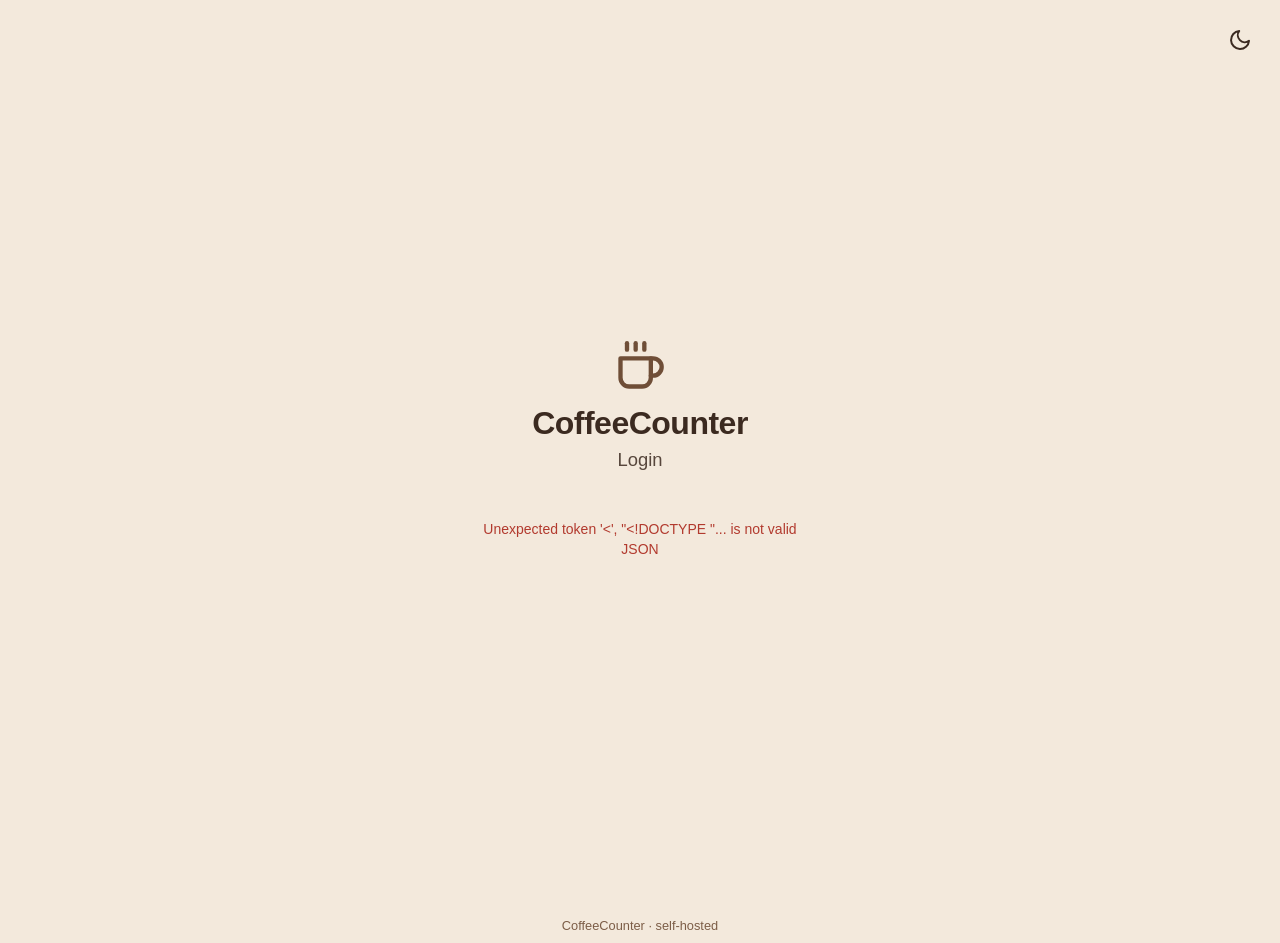
==== frontend/index.html @ fb9f93fa "Demo batch and ui fix" ====
<!DOCTYPE html>
<html lang="en" data-theme="light">
<head>
    <meta charset="UTF-8">
    <meta name="viewport" content="width=device-width, initial-scale=1.0, viewport-fit=cover">
    <title>CoffeeCounter - Login</title>
    <link rel="stylesheet" href="assets/styles.css">
    <script src="assets/webauthn.js"></script>
    <style>
        .login-container {
            display: flex;
            flex-direction: column;
            align-items: center;
            justify-content: center;
            min-height: 100vh;
            padding: 1rem;
        }

        .theme-toggle {
            position: absolute;
            top: 20px;
            right: 20px;
        }

        .login-brand {
            display: flex;
            flex-direction: column;
            align-items: center;
            gap: 0.4rem;
            margin-bottom: 2rem;
            text-align: center;
        }

        .login-brand .brand-logo {
            width: 52px;
            height: 52px;
            color: var(--primary-color);
            margin-bottom: 0.4rem;
        }

        .login-brand h1 {
            margin: 0;
            padding: 0;
            font-size: 2rem;
        }

        .login-brand h2 {
            font-weight: 500;
            opacity: 0.85;
            font-size: 1.15rem;
        }

        #pin-form {
            display: flex;
            flex-wrap: wrap;
            gap: 0.6rem;
            justify-content: center;
            max-width: 100%;
            padding: 1rem;
        }

        .error-message {
            text-align: center;
            margin-top: 1rem;
            color: var(--danger-color);
            max-width: 320px;
            line-height: 1.45;
            min-height: 1.4em;
        }
        .error-message.success {
            color: var(--success-color);
        }

        .pin-digit.locked {
            opacity: 0.5;
            cursor: not-allowed;
            border-color: var(--danger-color);
            background-color: var(--textarea-bg);
        }

        .divider {
            display: flex;
            align-items: center;
            gap: 1rem;
            margin: 1.5rem 0;
            color: var(--text-color);
            opacity: 0.5;
            font-size: 0.9rem;
            width: 100%;
            max-width: 300px;
        }
        .divider::before,
        .divider::after {
            content: '';
            flex: 1;
            border-top: 1px solid var(--border-color);
        }

        .passkey-wrap {
            display: flex;
            flex-direction: column;
            align-items: center;
            gap: 0.75rem;
            width: 100%;
            max-width: 340px;
        }

        .passkey-btn {
            position: relative;
            display: inline-flex;
            align-items: center;
            gap: 0.6rem;
            background: var(--primary-color);
            color: white;
            border: none;
            padding: 13px 28px;
            border-radius: 10px;
            font-size: 1rem;
            font-weight: 600;
            cursor: pointer;
            transition: transform 0.15s ease, background 0.2s ease, box-shadow 0.2s ease;
            animation: key-glow 2.4s ease-in-out infinite;
        }
        .passkey-btn:hover:not(:disabled) {
            background: var(--highlight-hover);
            transform: translateY(-2px);
            animation: none;
            box-shadow: 0 6px 18px rgba(111, 78, 55, 0.35);
        }
        .passkey-btn:active:not(:disabled) {
            transform: translateY(0) scale(0.97);
        }
        .passkey-btn:disabled {
            background: var(--border-color);
            cursor: not-allowed;
            animation: none;
        }
        .passkey-btn #passkey-icon {
            transition: transform 0.2s ease;
        }
        .passkey-btn:hover:not(:disabled) #passkey-icon {
            transform: rotate(-10deg) scale(1.08);
        }

        .passkey-note {
            font-size: 0.8rem;
            opacity: 0.75;
            text-align: center;
            line-height: 1.4;
            max-width: 300px;
        }
        .passkey-note.warning {
            color: var(--danger-color);
            opacity: 1;
            background: rgba(178, 58, 46, 0.1);
            border: 1px solid rgba(178, 58, 46, 0.35);
            border-radius: 8px;
            padding: 0.6rem 0.9rem;
        }

        @keyframes fade-in-up {
            from { opacity: 0; transform: translateY(14px); }
            to { opacity: 1; transform: translateY(0); }
        }
        .login-brand, #pin-section, #passkey-section {
            animation: fade-in-up 0.45s ease-out both;
        }
        #pin-section { animation-delay: 0.08s; }
        #passkey-section { animation-delay: 0.16s; }

        @keyframes pin-pop {
            0% { transform: scale(0.7); }
            55% { transform: scale(1.18); }
            80% { transform: scale(0.95); }
            100% { transform: scale(1); }
        }
        .pin-digit.filled {
            animation: pin-pop 0.22s cubic-bezier(0.34, 1.56, 0.64, 1);
        }

        @keyframes pin-success {
            0% { transform: scale(1); }
            40% { transform: scale(1.25); background-color: #4CAF50; border-color: #4CAF50; box-shadow: 0 0 0 4px rgba(76, 175, 80, 0.25); }
            100% { transform: scale(1); background-color: #4CAF50; border-color: #4CAF50; }
        }
        .pin-digit.success {
            animation: pin-success 0.4s ease-out forwards;
        }

        @keyframes shake {
            0%, 100% { transform: translateX(0); }
            15%, 55% { transform: translateX(-8px); }
            35%, 75% { transform: translateX(8px); }
        }
        .shake {
            animation: shake 0.45s cubic-bezier(0.36, 0.07, 0.19, 0.97);
        }

        @keyframes key-glow {
            0%, 100% { box-shadow: 0 0 0 0 rgba(111, 78, 55, 0.45); }
            50% { box-shadow: 0 0 0 10px rgba(111, 78, 55, 0); }
        }

        @keyframes spin {
            to { transform: rotate(360deg); }
        }
        .passkey-spinner {
            width: 16px;
            height: 16px;
            flex-shrink: 0;
            border: 2px solid rgba(255, 255, 255, 0.35);
            border-top-color: #fff;
            border-radius: 50%;
            animation: spin 0.7s linear infinite;
        }

        .passkey-btn.success {
            background: #4CAF50 !important;
            animation: success-glow 0.8s ease-out;
        }
        @keyframes success-glow {
            0% { box-shadow: 0 0 0 0 rgba(76, 175, 80, 0.55); }
            70% { box-shadow: 0 0 0 14px rgba(76, 175, 80, 0); }
            100% { box-shadow: 0 0 0 0 rgba(76, 175, 80, 0); }
        }
        #passkey-icon.success-icon {
            animation: check-pop 0.35s cubic-bezier(0.34, 1.56, 0.64, 1);
        }
        @keyframes check-pop {
            0% { transform: scale(0); }
            60% { transform: scale(1.35); }
            100% { transform: scale(1); }
        }

        @media (max-width: 480px) {
            .login-container {
                padding: 1rem 0.75rem calc(1rem + env(safe-area-inset-bottom));
            }
            .login-brand {
                margin-bottom: 1.25rem;
            }
            .login-brand .brand-logo {
                width: 44px;
                height: 44px;
            }
            .login-brand h1 {
                font-size: 1.6rem;
            }
            .login-brand h2 {
                font-size: 1rem;
            }
            #pin-form {
                gap: 0.5rem;
            }
            .passkey-wrap {
                width: 100%;
                max-width: 100%;
            }
            .passkey-btn {
                width: 100%;
                justify-content: center;
                min-height: 48px;
                padding: 12px 16px;
            }
        }
    </style>
</head>
<body>
    <div class="login-container">
        <button class="theme-toggle" onclick="toggleLoginTheme()" aria-label="Toggle dark mode">
            <svg xmlns="http://www.w3.org/2000/svg" class="theme-toggle-icon" viewBox="0 0 24 24" fill="none" stroke="currentColor" stroke-width="2" stroke-linecap="round" stroke-linejoin="round">
                <path class="moon" d="M21 12.79A9 9 0 1 1 11.21 3 7 7 0 0 0 21 12.79z"/>
                <circle class="sun" cx="12" cy="12" r="5" style="display:none"/>
                <line class="sun" x1="12" y1="1" x2="12" y2="3" style="display:none"/>
                <line class="sun" x1="12" y1="21" x2="12" y2="23" style="display:none"/>
                <line class="sun" x1="4.22" y1="4.22" x2="5.64" y2="5.64" style="display:none"/>
                <line class="sun" x1="18.36" y1="18.36" x2="19.78" y2="19.78" style="display:none"/>
                <line class="sun" x1="1" y1="12" x2="3" y2="12" style="display:none"/>
                <line class="sun" x1="21" y1="12" x2="23" y2="12" style="display:none"/>
                <line class="sun" x1="4.22" y1="19.78" x2="5.64" y2="18.36" style="display:none"/>
                <line class="sun" x1="18.36" y1="5.64" x2="19.78" y2="4.22" style="display:none"/>
            </svg>
        </button>

        <div class="login-brand">
            <svg class="brand-logo" viewBox="0 0 24 24" fill="none" stroke="currentColor" stroke-width="2" stroke-linecap="round" stroke-linejoin="round">
                <path d="M17 8h1a4 4 0 1 1 0 8h-1"/>
                <path d="M3 8h14v9a4 4 0 0 1-4 4H7a4 4 0 0 1-4-4V8z"/>
                <line x1="6" y1="1" x2="6" y2="4"/>
                <line x1="10" y1="1" x2="10" y2="4"/>
                <line x1="14" y1="1" x2="14" y2="4"/>
            </svg>
            <h1>CoffeeCounter</h1>
            <h2 id="login-subtitle">Login</h2>
        </div>

        <div id="pin-section" style="display: none;">
            <form id="pin-form">
                <!-- PIN inputs will be dynamically added here -->
            </form>
        </div>

        <div id="passkey-section" style="display: none;">
            <div class="divider">or</div>
            <div class="passkey-wrap">
                <button id="passkey-btn" class="passkey-btn" type="button">
                    <svg id="passkey-icon" width="20" height="20" viewBox="0 0 24 24" fill="none" stroke="currentColor" stroke-width="2" stroke-linecap="round" stroke-linejoin="round">
                        <rect x="3" y="11" width="18" height="11" rx="2" ry="2"></rect>
                        <path d="M7 11V7a5 5 0 0 1 10 0v4"></path>
                        <circle cx="12" cy="16" r="1.5" fill="currentColor" stroke="none"></circle>
                    </svg>
                    <span class="passkey-spinner" id="passkey-spinner" style="display:none"></span>
                    <span id="passkey-label">Login with Passkey</span>
                </button>
                <p id="passkey-note" class="passkey-note" style="display:none"></p>
            </div>
        </div>

        <p id="pin-error" class="error-message"></p>
    </div>

    <div class="site-footer">CoffeeCounter &middot; self-hosted</div>

    <script>
        const savedTheme = localStorage.getItem('theme') ||
            (window.matchMedia('(prefers-color-scheme: dark)').matches ? 'dark' : 'light');
        document.documentElement.setAttribute('data-theme', savedTheme);
        applyThemeIcon(savedTheme);

        function toggleLoginTheme() {
            const current = document.documentElement.getAttribute('data-theme');
            const next = current === 'dark' ? 'light' : 'dark';
            document.documentElement.setAttribute('data-theme', next);
            localStorage.setItem('theme', next);
            applyThemeIcon(next);
        }

        function applyThemeIcon(theme) {
            const moonPaths = document.querySelectorAll('.moon');
            const sunPaths = document.querySelectorAll('.sun');
            if (theme === 'dark') {
                moonPaths.forEach(path => path.style.display = 'none');
                sunPaths.forEach(path => path.style.display = '');
            } else {
                moonPaths.forEach(path => path.style.display = '');
                sunPaths.forEach(path => path.style.display = 'none');
            }
        }

        const canUseWebAuthn = window.isSecureContext === true &&
            typeof navigator.credentials === 'object' &&
            typeof navigator.credentials.get === 'function' &&
            typeof navigator.credentials.create === 'function';

        let pinLength = 4;

        const setError = (text, isSuccess = false) => {
            const el = document.getElementById('pin-error');
            el.textContent = text || '';
            el.className = 'error-message' + (isSuccess ? ' success' : '');
        };

        const createPinInputs = (length) => {
            const form = document.getElementById('pin-form');
            form.innerHTML = '';
            for (let i = 0; i < length; i++) {
                const input = document.createElement('input');
                input.type = 'password';
                input.className = 'pin-digit';
                input.maxLength = 1;
                input.pattern = '[0-9]';
                input.inputMode = 'numeric';
                input.autocomplete = 'off';
                input.required = true;
                form.appendChild(input);
            }
        };

        const handlePinInput = (e, index) => {
            const input = e.target;
            const form = document.getElementById('pin-form');
            const inputs = [...form.querySelectorAll('.pin-digit')];
            const value = input.value;

            if (!/^\d*$/.test(value)) {
                input.value = '';
                return;
            }

            if (value) {
                input.classList.add('filled');
                if (index < inputs.length - 1) {
                    inputs[index + 1].focus();
                } else {
                    const pin = inputs.map(input => input.value).join('');
                    if (pin.length === inputs.length) {
                        verifyPin(pin);
                    }
                }
            } else {
                input.classList.remove('filled');
            }
        };

        const verifyPin = async (pin) => {
            const inputs = [...document.querySelectorAll('.pin-digit')];
            if (pin.length !== inputs.length) return;

            setError('');
            inputs.forEach(input => { input.disabled = true; });

            try {
                const response = await fetch('/api/auth/login/pin', {
                    method: 'POST',
                    headers: { 'Content-Type': 'application/json' },
                    body: JSON.stringify({ pin }),
                    credentials: 'include'
                });

                if (response.status === 429) {
                    const data = await response.json().catch(() => ({}));
                    setError(data.detail || 'Too many attempts. Please wait before trying again.');
                    inputs.forEach(input => {
                        input.disabled = true;
                        input.classList.add('locked');
                    });
                    return;
                }

                if (response.ok) {
                    inputs.forEach(input => {
                        input.classList.remove('filled');
                        input.classList.add('success');
                    });
                    setError('Login successful', true);
                    setTimeout(() => { window.location.href = '/dashboard.html'; }, 350);
                } else {
                    const data = await response.json().catch(() => ({}));
                    setError(data.detail || 'Invalid PIN');

                    const form = document.getElementById('pin-form');
                    form.classList.remove('shake');
                    void form.offsetWidth;
                    form.classList.add('shake');

                    inputs.forEach(input => {
                        input.disabled = false;
                        input.value = '';
                        input.classList.remove('filled');
                    });
                    inputs[0].focus();
                }
            } catch (err) {
                console.error('Error verifying PIN:', err);
                setError('Error verifying PIN');
                inputs.forEach(input => { input.disabled = false; });
            }
        };

        const setupPinHandling = () => {
            const form = document.getElementById('pin-form');
            const inputs = [...form.querySelectorAll('.pin-digit')];

            inputs.forEach((input, index) => {
                input.addEventListener('input', (e) => handlePinInput(e, index));
                input.addEventListener('keydown', (e) => {
                    if (e.key === 'Backspace' && !input.value && index > 0) {
                        inputs[index - 1].focus();
                        inputs[index - 1].value = '';
                        inputs[index - 1].classList.remove('filled');
                    }
                });
                input.addEventListener('paste', (e) => {
                    e.preventDefault();
                    const pastedData = e.clipboardData.getData('text').replace(/\D/g, '').slice(0, inputs.length);
                    if (pastedData.length > 0) {
                        pastedData.split('').forEach((digit, i) => {
                            if (i < inputs.length) {
                                inputs[i].value = digit;
                                inputs[i].classList.add('filled');
                            }
                        });
                        if (pastedData.length === inputs.length) {
                            verifyPin(pastedData);
                        } else if (pastedData.length < inputs.length) {
                            inputs[pastedData.length].focus();
                        }
                    }
                });
            });

            form.addEventListener('submit', (e) => {
                e.preventDefault();
                const pin = inputs.map(input => input.value).join('');
                if (pin.length === inputs.length) {
                    verifyPin(pin);
                }
            });

            inputs[0].focus();
        };

        const loginWithPasskey = async () => {
            const errorEl = document.getElementById('pin-error');
            const btn = document.getElementById('passkey-btn');
            const spinner = document.getElementById('passkey-spinner');
            const icon = document.getElementById('passkey-icon');
            const label = document.getElementById('passkey-label');
            let succeeded = false;
            btn.disabled = true;
            errorEl.textContent = '';
            spinner.style.display = 'inline-block';
            icon.style.display = 'none';
            label.textContent = 'Checking...';

            try {
                const optionsResponse = await fetch('/api/auth/login/passkey/options', {
                    method: 'POST',
                    headers: { 'Content-Type': 'application/json' },
                    body: JSON.stringify({}),
                    credentials: 'include'
                });
                const optionsData = await optionsResponse.json();
                if (!optionsData.challengeId) {
                    throw new Error(optionsData.detail || 'Failed to get authentication options');
                }

                const credential = await navigator.credentials.get({
                    publicKey: toAuthOptions(optionsData.options)
                });

                const verifyResponse = await fetch('/api/auth/login/passkey/verify', {
                    method: 'POST',
                    headers: { 'Content-Type': 'application/json' },
                    body: JSON.stringify({
                        challengeId: optionsData.challengeId,
                        response: authToJSON(credential)
                    }),
                    credentials: 'include'
                });

                if (verifyResponse.ok) {
                    succeeded = true;
                    spinner.style.display = 'none';
                    icon.style.display = '';
                    icon.innerHTML = '<polyline points="20 6 9 17 4 12"></polyline>';
                    icon.classList.add('success-icon');
                    btn.classList.add('success');
                    label.textContent = 'Success!';
                    setTimeout(() => { window.location.href = '/dashboard.html'; }, 900);
                } else {
                    const verifyData = await verifyResponse.json().catch(() => ({}));
                    errorEl.textContent = verifyData.detail || 'Passkey authentication failed';
                }
            } catch (err) {
                if (err.name === 'NotAllowedError') {
                    errorEl.textContent = 'Passkey authentication cancelled';
                } else if (err.name === 'SecurityError') {
                    errorEl.textContent = 'Passkey error: browsers only allow passkeys over HTTPS or localhost.';
                } else {
                    console.error('Passkey login error:', err);
                    errorEl.textContent = 'Passkey authentication failed: ' + (err.message || err);
                }
            } finally {
                btn.disabled = false;
                if (!succeeded) {
                    spinner.style.display = 'none';
                    icon.style.display = '';
                    label.textContent = 'Login with Passkey';
                }
            }
        };

        fetch('/api/auth/status')
            .then(response => response.json())
            .then(data => {
                if (data.setupRequired) {
                    window.location.href = '/setup.html';
                    return;
                }

                const showPin = data.authMode === 'pin' || data.authMode === 'both';
                const showPasskey = data.authMode === 'passkey' || data.authMode === 'both';

                if (showPin) {
                    document.getElementById('pin-section').style.display = 'block';
                    document.getElementById('login-subtitle').textContent = 'Enter PIN';
                    pinLength = data.pinLength || 4;
                    createPinInputs(pinLength);
                    setupPinHandling();
                }

                if (showPasskey) {
                    const section = document.getElementById('passkey-section');
                    const btn = document.getElementById('passkey-btn');
                    const note = document.getElementById('passkey-note');
                    section.style.display = 'block';

                    if (!canUseWebAuthn) {
                        btn.disabled = true;
                        note.style.display = 'block';
                        note.className = 'passkey-note warning';
                        note.textContent = 'Passkeys require HTTPS or localhost. This connection is not secure, so passkey login is unavailable here.';
                    } else {
                        btn.addEventListener('click', loginWithPasskey);
                    }

                    if (!showPin) {
                        document.querySelector('.divider').style.display = 'none';
                        document.getElementById('login-subtitle').textContent = 'Login with Passkey';
                    }
                }

                if (!showPin && !showPasskey) {
                    document.getElementById('pin-error').textContent = 'No authentication method available. Please contact the administrator.';
                }
            })
            .catch(err => {
                console.error('Error checking auth status:', err);
                document.getElementById('pin-error').textContent = err.message || 'Error checking authentication status';
            });
    </script>
</body>
</html>
---- frontend/assets/styles.css ----
:root {
    --bg-color: #F3E9DC;
    --text-color: #3B2A20;
    --container-bg: #FFFDF9;
    --border-color: #D8C3A5;
    --highlight-color: #6F4E37;
    --highlight-hover: #5A3D2B;
    --progress-bg: #EAD9C3;
    --primary-color: #6F4E37;
    --secondary-color: #C9B190;
    --textarea-bg: rgba(111, 78, 55, 0.08);
    --danger-color: #B23A2E;
    --success-color: #4E7A3D;
}

[data-theme="dark"] {
    --bg-color: #1B120C;
    --text-color: #F1E4D3;
    --container-bg: #2A1D14;
    --border-color: #4A3625;
    --highlight-color: #C08552;
    --highlight-hover: #A66D3E;
    --progress-bg: #3A2A1C;
    --primary-color: #C08552;
    --secondary-color: #4A3625;
    --textarea-bg: rgba(255, 255, 255, 0.05);
    --danger-color: #E0654A;
    --success-color: #7CB264;
}

* {
    margin: 0;
    padding: 0;
    box-sizing: border-box;
    font-family: -apple-system, BlinkMacSystemFont, 'Segoe UI', Roboto, Oxygen, Ubuntu, Cantarell, 'Open Sans', 'Helvetica Neue', sans-serif;
}

body {
    min-height: 100vh;
    background: var(--bg-color);
    display: flex;
    flex-direction: column;
    align-items: center;
    color: var(--text-color);
    transition: background-color 0.3s ease, color 0.3s ease;
}

.container {
    width: 100%;
    max-width: 600px;
    padding: 20px;
    text-align: center;
    position: relative;
    flex: 1;
    display: flex;
    flex-direction: column;
    animation: fade-in-up 0.4s ease-out both;
}

.container.wide {
    max-width: 960px;
    text-align: left;
}

@keyframes fade-in-up {
    from { opacity: 0; transform: translateY(14px); }
    to { opacity: 1; transform: translateY(0); }
}

.theme-toggle {
    position: absolute;
    top: 20px;
    right: 20px;
    background: none;
    border: none;
    cursor: pointer;
    padding: 8px;
    border-radius: 50%;
    display: flex;
    align-items: center;
    justify-content: center;
    color: var(--text-color);
    transition: background-color 0.3s ease;
}

.theme-toggle:hover {
    background-color: rgba(128, 128, 128, 0.2);
}

.theme-toggle svg {
    width: 24px;
    height: 24px;
}

h1 {
    color: var(--text-color);
    margin-bottom: 30px;
    font-size: 2.2rem;
    font-weight: 700;
    letter-spacing: -0.5px;
    text-align: center;
}

.site-footer {
    margin-top: auto;
    padding: 16px 0 8px;
    text-align: center;
    color: var(--highlight-color);
    font-size: 0.8rem;
    opacity: 0.9;
    line-height: 1.5;
}

button {
    background: var(--highlight-color);
    color: white;
    border: none;
    padding: 12px 24px;
    border-radius: 5px;
    font-size: 1rem;
    cursor: pointer;
    transition: background 0.3s ease, transform 0.15s ease, box-shadow 0.2s ease;
}

button:hover:not(:disabled) {
    background: var(--highlight-hover);
    transform: translateY(-1px);
}

button:active:not(:disabled) {
    transform: translateY(0) scale(0.98);
}

button:disabled {
    background: var(--border-color);
    cursor: not-allowed;
}

button.secondary {
    background: transparent;
    color: var(--text-color);
    border: 1px solid var(--border-color);
}

button.secondary:hover:not(:disabled) {
    background: rgba(128, 128, 128, 0.12);
}

button.danger-outline {
    background: transparent;
    color: var(--danger-color);
    border: 1px solid var(--danger-color);
    padding: 6px 14px;
    font-size: 0.85rem;
}

button.danger-outline:hover:not(:disabled) {
    background: var(--danger-color);
    color: white;
}

button:focus-visible,
input:focus-visible,
select:focus-visible {
    outline: 2px solid var(--highlight-color);
    outline-offset: 2px;
}

input, select {
    padding: 10px 12px;
    border: 1px solid var(--border-color);
    border-radius: 6px;
    background: var(--container-bg);
    color: var(--text-color);
    font-size: 0.95rem;
}

/* ---------- PIN entry (login) ---------- */
.pin-container {
    display: flex;
    flex-wrap: wrap;
    gap: 0.5rem;
    justify-content: center;
    margin: 2rem 0;
    max-width: 100%;
    padding: 0 1rem;
}

.pin-digit {
    width: 2.5rem;
    height: 3rem;
    padding: 0;
    border: 2px solid var(--secondary-color);
    border-radius: 8px;
    background-color: var(--textarea-bg);
    color: var(--text-color);
    font-size: 1.25rem;
    text-align: center;
    transition: all 0.2s ease;
    caret-color: var(--primary-color);
}

.pin-digit:focus {
    border-color: var(--primary-color);
    box-shadow: 0 0 0 2px var(--primary-color);
    outline: none;
}

.pin-digit.filled {
    border-color: var(--primary-color);
    background-color: var(--primary-color);
    color: white;
}

.error-message {
    color: var(--danger-color);
    margin-top: 1rem;
    font-size: 0.875rem;
    min-height: 1.2em;
}

.divider {
    display: flex;
    align-items: center;
    gap: 12px;
    margin: 1.5rem 0;
    color: var(--text-color);
    opacity: 0.5;
    font-size: 0.85rem;
}
.divider::before, .divider::after {
    content: "";
    flex: 1;
    height: 1px;
    background: var(--border-color);
}

.card {
    background: var(--container-bg);
    border-radius: 10px;
    padding: 1.5rem;
    border: 1px solid var(--border-color);
    margin-bottom: 1.5rem;
    text-align: left;
}

.card h2 {
    font-size: 1.15rem;
    margin-bottom: 1rem;
}

/* ---------- Top nav ---------- */
.topnav {
    display: flex;
    align-items: center;
    justify-content: space-between;
    padding: 14px 0;
    margin-bottom: 1rem;
    border-bottom: 1px solid var(--border-color);
}

.brand {
    display: flex;
    align-items: center;
    gap: 10px;
    font-weight: 700;
    font-size: 1.2rem;
}

.brand .cup {
    font-size: 1.4rem;
}

.nav-actions {
    display: flex;
    align-items: center;
    gap: 8px;
}

.nav-actions a {
    color: var(--text-color);
    text-decoration: none;
    font-size: 0.9rem;
    padding: 6px 10px;
    border-radius: 6px;
    opacity: 0.8;
}
.nav-actions a:hover, .nav-actions a.active {
    background: rgba(128, 128, 128, 0.15);
    opacity: 1;
}

/* ---------- Range switcher ---------- */
.range-switcher {
    display: flex;
    gap: 6px;
    flex-wrap: wrap;
    margin-bottom: 1rem;
}
.range-switcher button {
    padding: 6px 14px;
    font-size: 0.85rem;
    background: var(--container-bg);
    color: var(--text-color);
    border: 1px solid var(--border-color);
}
.range-switcher button.active {
    background: var(--highlight-color);
    color: white;
    border-color: var(--highlight-color);
}

/* ---------- Trigger buttons ---------- */
.trigger-grid {
    display: flex;
    flex-wrap: wrap;
    gap: 10px;
}
.trigger-btn {
    flex: 1 1 120px;
    display: flex;
    flex-direction: column;
    align-items: center;
    gap: 6px;
    padding: 16px 10px;
    border-radius: 10px;
    border: none;
    color: white;
    font-weight: 600;
    min-height: 64px;
}
.trigger-btn .count {
    font-size: 0.75rem;
    opacity: 0.85;
    font-weight: 400;
}

/* ---------- Charts ---------- */
.chart-wrap {
    position: relative;
    height: 280px;
    margin-bottom: 1rem;
}
.chart-row {
    display: flex;
    gap: 1.5rem;
    flex-wrap: wrap;
}
.chart-row > .card {
    flex: 1 1 320px;
}

/* ---------- Tables ---------- */
table {
    width: 100%;
    border-collapse: collapse;
}
th, td {
    text-align: left;
    padding: 8px 6px;
    border-bottom: 1px solid var(--border-color);
    font-size: 0.9rem;
}
th {
    opacity: 0.65;
    font-weight: 600;
    font-size: 0.78rem;
    text-transform: uppercase;
    letter-spacing: 0.03em;
}
tr:last-child td { border-bottom: none; }

.color-dot {
    display: inline-block;
    width: 10px;
    height: 10px;
    border-radius: 50%;
    margin-right: 6px;
    vertical-align: middle;
}

.badge {
    display: inline-block;
    padding: 2px 8px;
    border-radius: 999px;
    font-size: 0.72rem;
    font-weight: 600;
}
.badge.admin { background: rgba(111,78,55,0.18); color: var(--highlight-color); }
.badge.user { background: rgba(128,128,128,0.18); color: var(--text-color); }

.form-row {
    display: flex;
    gap: 0.75rem;
    flex-wrap: wrap;
    margin-bottom: 0.75rem;
}
.form-row input, .form-row select {
    flex: 1;
    min-width: 140px;
}
.form-row label {
    display: block;
    font-size: 0.78rem;
    opacity: 0.7;
    margin-bottom: 4px;
}
.field { flex: 1; min-width: 140px; }

.webhook-link {
    display: flex;
    align-items: center;
    gap: 8px;
    padding: 8px 10px;
    background: var(--textarea-bg);
    border-radius: 6px;
    font-family: ui-monospace, SFMono-Regular, Menlo, monospace;
    font-size: 0.78rem;
    word-break: break-all;
    margin-bottom: 6px;
}
.webhook-link button {
    flex-shrink: 0;
    padding: 6px 10px;
    font-size: 0.75rem;
}

.status-message {
    margin-top: 1rem;
    padding: 0.75rem;
    border-radius: 6px;
    font-size: 0.9rem;
    display: none;
    animation: fade-in-up 0.25s ease-out both;
}
.status-message.success {
    display: block;
    background: rgba(78, 122, 61, 0.15);
    color: var(--success-color);
}
.status-message.error {
    display: block;
    background: rgba(178, 58, 46, 0.15);
    color: var(--danger-color);
}

.empty-message {
    text-align: center;
    padding: 2rem;
    color: var(--text-color);
    opacity: 0.5;
    font-style: italic;
}

.btn-spinner {
    width: 14px;
    height: 14px;
    border: 2px solid rgba(255, 255, 255, 0.35);
    border-top-color: #fff;
    border-radius: 50%;
    animation: spin 0.7s linear infinite;
    display: inline-block;
}
@keyframes spin { to { transform: rotate(360deg); } }

.secure-warning {
    display: none;
    background: rgba(178, 58, 46, 0.1);
    border: 1px solid rgba(178, 58, 46, 0.35);
    color: var(--danger-color);
    border-radius: 8px;
    padding: 0.75rem 1rem;
    margin-bottom: 1.5rem;
    font-size: 0.85rem;
    line-height: 1.45;
}

@media (max-width: 480px) {
    .container { padding: 12px 10px calc(12px + env(safe-area-inset-bottom)); }
    .container.wide { padding: 12px 10px; }
    h1 { font-size: 1.6rem; margin-bottom: 20px; }
    .theme-toggle { top: 12px; right: 12px; }
    .pin-container { gap: 0.4rem; }
    .pin-digit { width: 2.25rem; height: 2.75rem; font-size: 1.125rem; }
    .chart-wrap { height: 220px; }
    .topnav { flex-wrap: wrap; gap: 8px; }
    table { font-size: 0.8rem; }
}

@media (pointer: coarse) {
    button { min-height: 44px; }
}
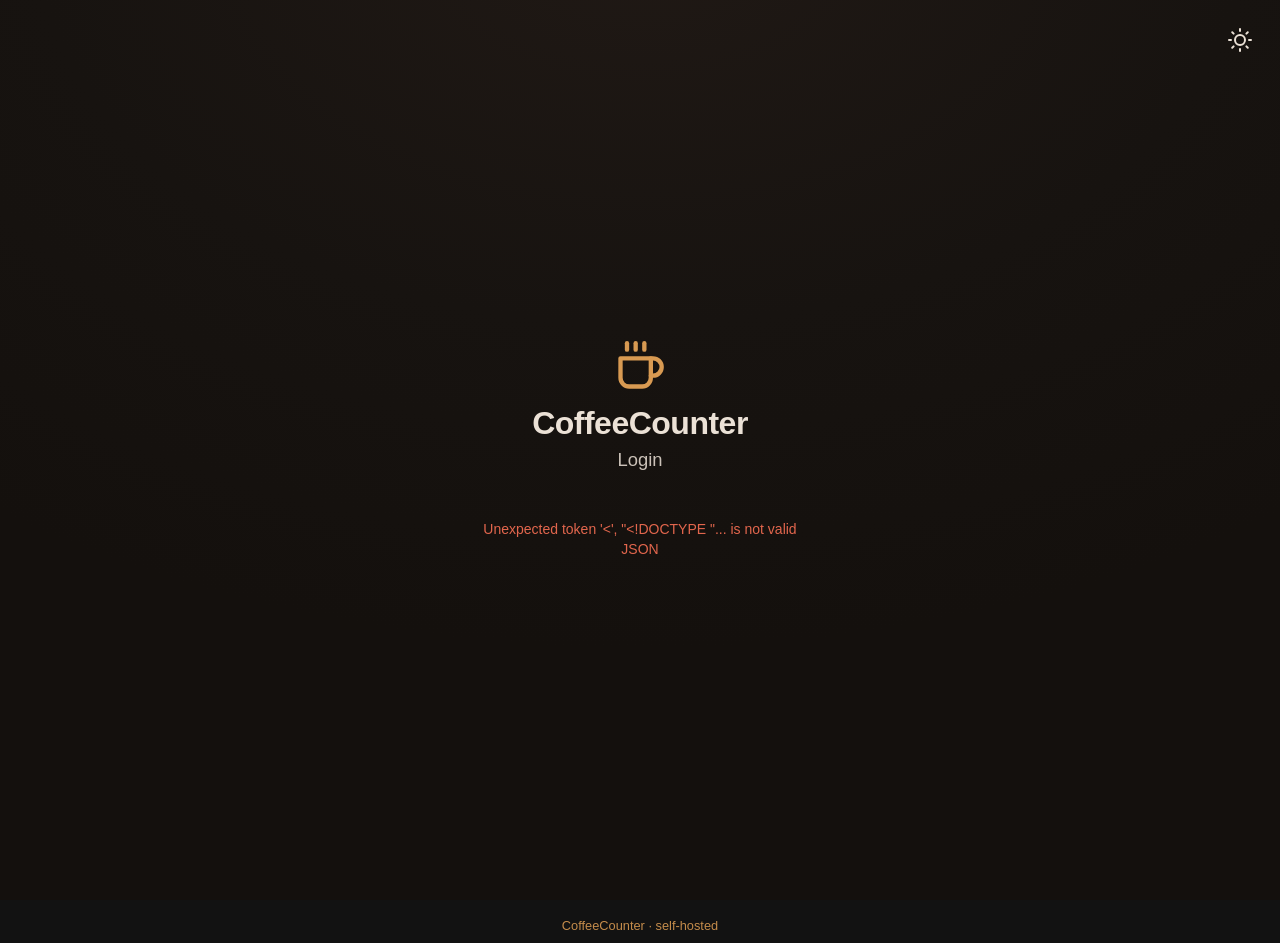
==== commit a9849674: "Polish: roasted-coffee dark theme, curated palette, meta/favicon, vendored Chart.js, daily_stats agg" ====
--- a/frontend/index.html
+++ b/frontend/index.html
@@ -1,9 +1,27 @@
 <!DOCTYPE html>
-<html lang="en" data-theme="light">
+<html lang="en" data-theme="dark">
 <head>
     <meta charset="UTF-8">
     <meta name="viewport" content="width=device-width, initial-scale=1.0, viewport-fit=cover">
+    <script>
+        (function () {
+            var t = 'dark';
+            try { t = localStorage.getItem('theme') || 'dark'; } catch (e) {}
+            document.documentElement.setAttribute('data-theme', t);
+        })();
+    </script>
     <title>CoffeeCounter - Login</title>
+    <meta name="description" content="Sign in to CoffeeCounter with your PIN or passkey.">
+    <meta name="color-scheme" content="light dark">
+    <meta name="theme-color" media="(prefers-color-scheme: light)" content="#F4EFE8">
+    <meta name="theme-color" media="(prefers-color-scheme: dark)" content="#171310">
+    <meta name="mobile-web-app-capable" content="yes">
+    <meta name="apple-mobile-web-app-capable" content="yes">
+    <meta name="apple-mobile-web-app-title" content="CoffeeCounter">
+    <link rel="icon" type="image/svg+xml" href="data:image/svg+xml,%3Csvg xmlns='http://www.w3.org/2000/svg' viewBox='0 0 24 24' fill='none' stroke='%23D89A52' stroke-width='2' stroke-linecap='round' stroke-linejoin='round'%3E%3Cpath d='M17 8h1a4 4 0 1 1 0 8h-1'/%3E%3Cpath d='M3 8h14v9a4 4 0 0 1-4 4H7a4 4 0 0 1-4-4V8z'/%3E%3Cline x1='6' y1='1' x2='6' y2='4'/%3E%3Cline x1='10' y1='1' x2='10' y2='4'/%3E%3Cline x1='14' y1='1' x2='14' y2='4'/%3E%3C/svg%3E">
+    <meta property="og:title" content="CoffeeCounter">
+    <meta property="og:description" content="Self-hosted coffee and drink counter.">
+    <meta property="og:type" content="website">
     <link rel="stylesheet" href="assets/styles.css">
     <script src="assets/webauthn.js"></script>
     <style>
@@ -111,7 +129,7 @@
             align-items: center;
             gap: 0.6rem;
             background: var(--primary-color);
-            color: white;
+            color: var(--on-accent);
             border: none;
             padding: 13px 28px;
             border-radius: 10px;
@@ -125,7 +143,7 @@
             background: var(--highlight-hover);
             transform: translateY(-2px);
             animation: none;
-            box-shadow: 0 6px 18px rgba(111, 78, 55, 0.35);
+            box-shadow: 0 6px 18px rgba(216, 154, 82, 0.35);
         }
         .passkey-btn:active:not(:disabled) {
             transform: translateY(0) scale(0.97);
@@ -197,8 +215,8 @@
         }
 
         @keyframes key-glow {
-            0%, 100% { box-shadow: 0 0 0 0 rgba(111, 78, 55, 0.45); }
-            50% { box-shadow: 0 0 0 10px rgba(111, 78, 55, 0); }
+            0%, 100% { box-shadow: 0 0 0 0 rgba(216, 154, 82, 0.45); }
+            50% { box-shadow: 0 0 0 10px rgba(216, 154, 82, 0); }
         }
 
         @keyframes spin {
@@ -322,9 +340,7 @@
     <div class="site-footer">CoffeeCounter &middot; self-hosted</div>
 
     <script>
-        const savedTheme = localStorage.getItem('theme') ||
-            (window.matchMedia('(prefers-color-scheme: dark)').matches ? 'dark' : 'light');
-        document.documentElement.setAttribute('data-theme', savedTheme);
+        const savedTheme = document.documentElement.getAttribute('data-theme') || 'dark';
         applyThemeIcon(savedTheme);
 
         function toggleLoginTheme() {
--- a/frontend/assets/styles.css
+++ b/frontend/assets/styles.css
@@ -1,31 +1,35 @@
 :root {
-    --bg-color: #F3E9DC;
-    --text-color: #3B2A20;
-    --container-bg: #FFFDF9;
-    --border-color: #D8C3A5;
-    --highlight-color: #6F4E37;
-    --highlight-hover: #5A3D2B;
-    --progress-bg: #EAD9C3;
-    --primary-color: #6F4E37;
-    --secondary-color: #C9B190;
-    --textarea-bg: rgba(111, 78, 55, 0.08);
-    --danger-color: #B23A2E;
-    --success-color: #4E7A3D;
+    --bg-color: #F4EFE8;
+    --text-color: #2B2621;
+    --container-bg: #FFFFFF;
+    --border-color: #DCD4C9;
+    --highlight-color: #9A5B13;
+    --highlight-hover: #844E0F;
+    --on-accent: #FFFFFF;
+    --progress-bg: #EDE6DB;
+    --primary-color: #965B17;
+    --secondary-color: #B7AA9A;
+    --textarea-bg: rgba(150, 91, 23, 0.06);
+    --danger-color: #C0432F;
+    --success-color: #3F7A33;
+    color-scheme: light;
 }
 
 [data-theme="dark"] {
-    --bg-color: #1B120C;
-    --text-color: #F1E4D3;
-    --container-bg: #2A1D14;
-    --border-color: #4A3625;
-    --highlight-color: #C08552;
-    --highlight-hover: #A66D3E;
-    --progress-bg: #3A2A1C;
-    --primary-color: #C08552;
-    --secondary-color: #4A3625;
-    --textarea-bg: rgba(255, 255, 255, 0.05);
-    --danger-color: #E0654A;
-    --success-color: #7CB264;
+    --bg-color: #171310;
+    --text-color: #EBE1D6;
+    --container-bg: #211B16;
+    --border-color: #332B22;
+    --highlight-color: #D89A52;
+    --highlight-hover: #C98A43;
+    --on-accent: #241608;
+    --progress-bg: #2A231C;
+    --primary-color: #D89A52;
+    --secondary-color: #4A3F34;
+    --textarea-bg: rgba(255, 255, 255, 0.045);
+    --danger-color: #E2664D;
+    --success-color: #84B567;
+    color-scheme: dark;
 }
 
 * {
@@ -43,6 +47,17 @@
     align-items: center;
     color: var(--text-color);
     transition: background-color 0.3s ease, color 0.3s ease;
+}
+
+[data-theme="dark"] body {
+    background:
+        radial-gradient(1100px 720px at 50% -8%, #201915 0%, #171310 55%, #14100D 100%);
+    background-attachment: fixed;
+}
+
+::selection {
+    background: var(--highlight-color);
+    color: var(--on-accent);
 }
 
 .container {
@@ -113,7 +128,7 @@
 
 button {
     background: var(--highlight-color);
-    color: white;
+    color: var(--on-accent);
     border: none;
     padding: 12px 24px;
     border-radius: 5px;
@@ -156,7 +171,7 @@
 
 button.danger-outline:hover:not(:disabled) {
     background: var(--danger-color);
-    color: white;
+    color: var(--on-accent);
 }
 
 button:focus-visible,
@@ -209,7 +224,7 @@
 .pin-digit.filled {
     border-color: var(--primary-color);
     background-color: var(--primary-color);
-    color: white;
+    color: var(--on-accent);
 }
 
 .error-message {
@@ -267,8 +282,16 @@
     font-size: 1.2rem;
 }
 
-.brand .cup {
-    font-size: 1.4rem;
+.brand .brand-logo {
+    width: 26px;
+    height: 26px;
+    color: var(--primary-color);
+    flex-shrink: 0;
+}
+
+.brand svg.brand-logo path,
+.brand svg.brand-logo line {
+    stroke: currentColor;
 }
 
 .nav-actions {
@@ -306,8 +329,126 @@
 }
 .range-switcher button.active {
     background: var(--highlight-color);
-    color: white;
+    color: var(--on-accent);
     border-color: var(--highlight-color);
+}
+
+/* ---------- Chart toolbar / summary ---------- */
+.chart-toolbar {
+    display: flex;
+    align-items: flex-start;
+    justify-content: space-between;
+    gap: 12px;
+    flex-wrap: wrap;
+}
+.chart-toolbar .range-switcher {
+    margin-bottom: 0;
+}
+.chart-toolbar #export-btn {
+    align-self: flex-start;
+    white-space: nowrap;
+    padding: 8px 16px;
+    font-size: 0.85rem;
+}
+
+.summary-grid {
+    display: grid;
+    grid-template-columns: repeat(auto-fit, minmax(150px, 1fr));
+    gap: 10px;
+    margin: 1rem 0 1.25rem;
+}
+.stat-chip {
+    background: var(--container-bg);
+    border: 1px solid var(--border-color);
+    border-radius: 10px;
+    padding: 12px 14px;
+    display: flex;
+    flex-direction: column;
+    gap: 4px;
+}
+.stat-chip .stat-label {
+    font-size: 0.72rem;
+    text-transform: uppercase;
+    letter-spacing: 0.05em;
+    opacity: 0.6;
+    font-weight: 600;
+}
+.stat-chip .stat-value {
+    font-size: 1.25rem;
+    font-weight: 700;
+    color: var(--text-color);
+    display: flex;
+    align-items: center;
+    gap: 6px;
+    white-space: nowrap;
+    overflow: hidden;
+    text-overflow: ellipsis;
+}
+.stat-chip .stat-value .stat-dot {
+    width: 10px;
+    height: 10px;
+    border-radius: 50%;
+    flex-shrink: 0;
+}
+.stat-chip .stat-sub {
+    font-size: 0.78rem;
+    opacity: 0.65;
+}
+
+/* ---------- Leaderboard ---------- */
+.leaderboard-row {
+    display: flex;
+    align-items: center;
+    gap: 10px;
+    padding: 8px 4px;
+    border-bottom: 1px solid var(--border-color);
+    font-size: 0.9rem;
+}
+.leaderboard-row:last-child {
+    border-bottom: none;
+}
+.leaderboard-row .rank {
+    width: 26px;
+    height: 26px;
+    border-radius: 50%;
+    flex-shrink: 0;
+    display: flex;
+    align-items: center;
+    justify-content: center;
+    font-size: 0.8rem;
+    font-weight: 700;
+    background: var(--textarea-bg);
+    color: var(--text-color);
+}
+.leaderboard-row.me .name {
+    font-weight: 700;
+}
+.leaderboard-row .name {
+    flex: 0 0 auto;
+    min-width: 0;
+    white-space: nowrap;
+    overflow: hidden;
+    text-overflow: ellipsis;
+}
+.leaderboard-row .bar-wrap {
+    flex: 1;
+    height: 8px;
+    border-radius: 999px;
+    background: var(--textarea-bg);
+    overflow: hidden;
+}
+.leaderboard-row .bar {
+    height: 100%;
+    border-radius: 999px;
+    background: linear-gradient(90deg, var(--primary-color), var(--highlight-color));
+    transition: width 0.5s ease;
+}
+.leaderboard-row .count {
+    flex-shrink: 0;
+    font-weight: 700;
+    min-width: 34px;
+    text-align: right;
+    color: var(--highlight-color);
 }
 
 /* ---------- Trigger buttons ---------- */
@@ -325,7 +466,7 @@
     padding: 16px 10px;
     border-radius: 10px;
     border: none;
-    color: white;
+    color: #fff;
     font-weight: 600;
     min-height: 64px;
 }
@@ -333,6 +474,37 @@
     font-size: 0.75rem;
     opacity: 0.85;
     font-weight: 400;
+}
+
+/* ---------- Undo confirm ---------- */
+.undo-confirm {
+    display: none;
+    align-items: center;
+    justify-content: space-between;
+    gap: 10px;
+    flex-wrap: wrap;
+    margin-top: 12px;
+    padding: 10px 12px;
+    border: 1px solid var(--border-color);
+    border-radius: 8px;
+    background: var(--textarea-bg);
+    font-size: 0.9rem;
+}
+.undo-confirm .undo-actions {
+    display: flex;
+    gap: 8px;
+}
+.undo-confirm button {
+    padding: 7px 14px;
+    font-size: 0.85rem;
+}
+.undo-confirm .btn-cancel {
+    background: transparent;
+    color: var(--text-color);
+    border: 1px solid var(--border-color);
+}
+.undo-confirm .btn-cancel:hover:not(:disabled) {
+    background: rgba(128, 128, 128, 0.12);
 }
 
 /* ---------- Charts ---------- */
@@ -386,8 +558,8 @@
     font-size: 0.72rem;
     font-weight: 600;
 }
-.badge.admin { background: rgba(111,78,55,0.18); color: var(--highlight-color); }
-.badge.user { background: rgba(128,128,128,0.18); color: var(--text-color); }
+.badge.admin { background: rgba(216, 154, 82, 0.18); color: var(--highlight-color); }
+.badge.user { background: rgba(128, 128, 128, 0.18); color: var(--text-color); }
 
 .form-row {
     display: flex;
@@ -475,6 +647,68 @@
     line-height: 1.45;
 }
 
+/* ---------- Toasts ---------- */
+.toast-container {
+    position: fixed;
+    bottom: 20px;
+    left: 50%;
+    transform: translateX(-50%);
+    z-index: 1000;
+    display: flex;
+    flex-direction: column;
+    align-items: center;
+    gap: 8px;
+    width: min(92vw, 420px);
+    pointer-events: none;
+}
+.toast {
+    pointer-events: auto;
+    max-width: 100%;
+    padding: 10px 16px;
+    border-radius: 8px;
+    font-size: 0.9rem;
+    line-height: 1.4;
+    background: var(--container-bg);
+    color: var(--text-color);
+    border: 1px solid var(--border-color);
+    box-shadow: 0 6px 22px rgba(0, 0, 0, 0.18);
+    display: flex;
+    align-items: center;
+    gap: 8px;
+    animation: fade-in-up 0.25s ease-out both;
+}
+.toast.success { border-color: var(--success-color); }
+.toast.success::before {
+    content: "";
+    width: 8px;
+    height: 8px;
+    border-radius: 50%;
+    background: var(--success-color);
+    flex-shrink: 0;
+}
+.toast.error { border-color: var(--danger-color); }
+.toast.error::before {
+    content: "";
+    width: 8px;
+    height: 8px;
+    border-radius: 50%;
+    background: var(--danger-color);
+    flex-shrink: 0;
+}
+.toast.info::before {
+    content: "";
+    width: 8px;
+    height: 8px;
+    border-radius: 50%;
+    background: var(--highlight-color);
+    flex-shrink: 0;
+}
+.toast.hide {
+    opacity: 0;
+    transform: translateY(8px);
+    transition: opacity 0.3s ease, transform 0.3s ease;
+}
+
 @media (max-width: 480px) {
     .container { padding: 12px 10px calc(12px + env(safe-area-inset-bottom)); }
     .container.wide { padding: 12px 10px; }
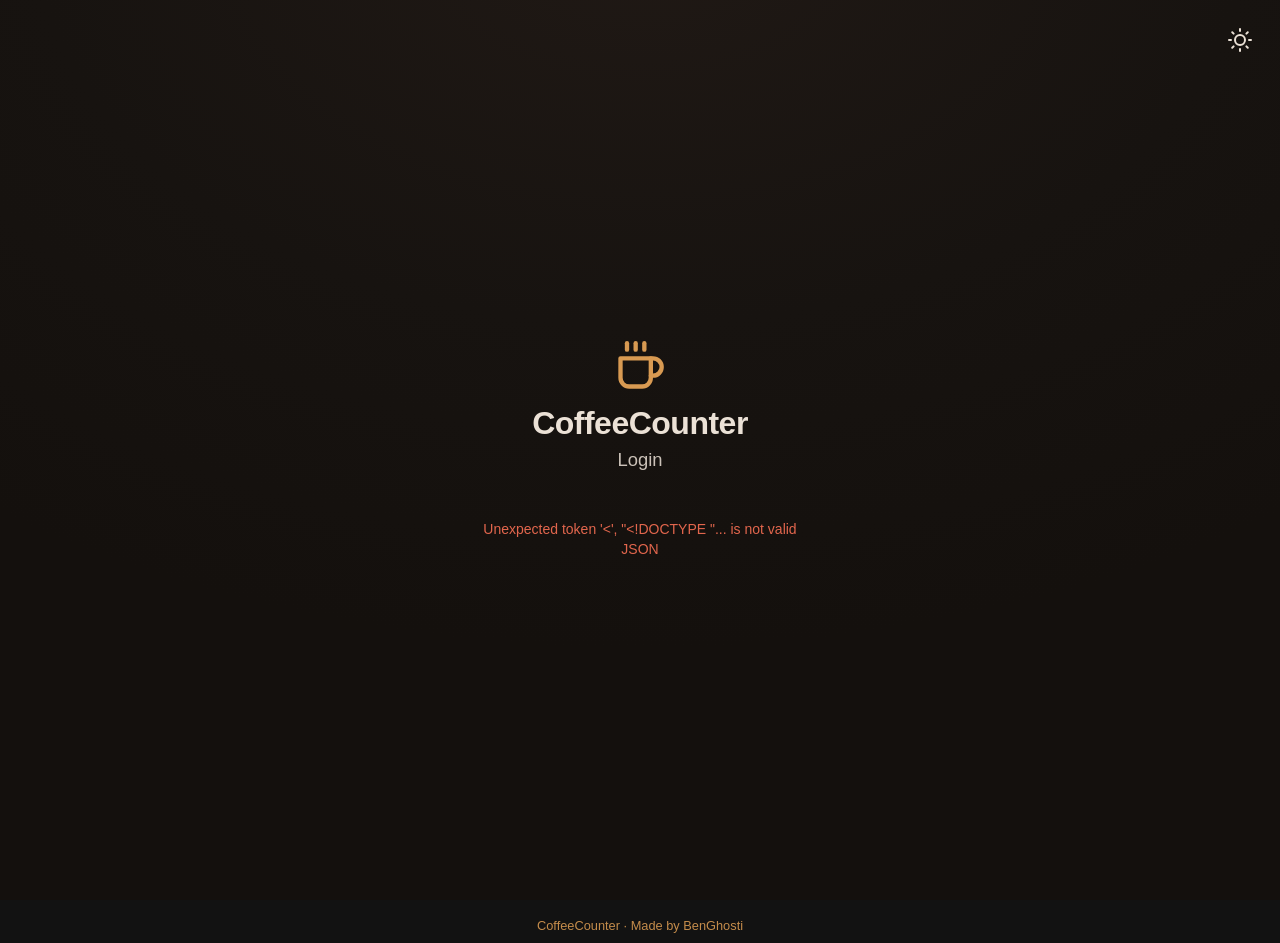
==== commit 3ec3d51b: "UI: centered user greeting, Made by BenGhosti footer, passkey self-service in new Settings tab, Undo" ====
--- a/frontend/index.html
+++ b/frontend/index.html
@@ -337,7 +337,7 @@
         <p id="pin-error" class="error-message"></p>
     </div>
 
-    <div class="site-footer">CoffeeCounter &middot; self-hosted</div>
+    <div class="site-footer">CoffeeCounter · Made by BenGhosti</div>
 
     <script>
         const savedTheme = document.documentElement.getAttribute('data-theme') || 'dark';
--- a/frontend/assets/styles.css
+++ b/frontend/assets/styles.css
@@ -116,6 +116,24 @@
     text-align: center;
 }
 
+.page-greeting {
+    text-align: center;
+    padding: 4px 0 18px;
+}
+.page-greeting span {
+    display: inline-block;
+    font-size: 1.75rem;
+    font-weight: 700;
+    letter-spacing: -0.02em;
+    color: var(--text-color);
+    opacity: 0.88;
+    line-height: 1.2;
+    background: linear-gradient(180deg, var(--text-color), var(--highlight-color));
+    -webkit-background-clip: text;
+    background-clip: text;
+    -webkit-text-fill-color: transparent;
+}
+
 .site-footer {
     margin-top: auto;
     padding: 16px 0 8px;
@@ -190,6 +208,33 @@
     font-size: 0.95rem;
 }
 
+/* ---------- Consistent sizing / baseline grid ----------
+   Primary controls (buttons + fields) share one height so controls that
+   sit on the same row align flush. Compact controls in tight toolbars and
+   tables keep their smaller, internally consistent size. */
+button,
+input,
+select {
+    min-height: 44px;
+}
+
+.range-switcher button,
+.segmented button,
+.chart-toolbar #export-btn {
+    min-height: 36px;
+    display: inline-flex;
+    align-items: center;
+    justify-content: center;
+    gap: 6px;
+}
+
+.webhook-link button,
+.danger-outline,
+.undo-confirm button,
+.theme-toggle {
+    min-height: 0;
+}
+
 /* ---------- PIN entry (login) ---------- */
 .pin-container {
     display: flex;
@@ -262,6 +307,23 @@
 .card h2 {
     font-size: 1.15rem;
     margin-bottom: 1rem;
+}
+
+/* Card header row: title left, action(s) right — same height, one flush
+   line (e.g. "Undo last" next to "Log a drink"). */
+.card-head {
+    display: flex;
+    align-items: center;
+    justify-content: space-between;
+    gap: 12px;
+    flex-wrap: wrap;
+    margin-bottom: 1rem;
+}
+.card-head h2 {
+    margin: 0;
+}
+.card-head button {
+    white-space: nowrap;
 }
 
 /* ---------- Top nav ---------- */
@@ -507,19 +569,78 @@
     background: rgba(128, 128, 128, 0.12);
 }
 
+/* ---------- Scope (Everyone / Just me) segmented control ---------- */
+.segmented {
+    display: inline-flex;
+    gap: 2px;
+    padding: 3px;
+    background: var(--textarea-bg);
+    border: 1px solid var(--border-color);
+    border-radius: 999px;
+}
+.segmented button {
+    border: none;
+    background: transparent;
+    color: var(--text-color);
+    border-radius: 999px;
+    padding: 7px 16px;
+    font-size: 0.85rem;
+    opacity: 0.75;
+    transition: background 0.2s ease, color 0.2s ease, opacity 0.2s ease;
+}
+.segmented button:hover:not(:disabled) {
+    opacity: 1;
+    background: rgba(128, 128, 128, 0.15);
+    transform: none;
+}
+.segmented button.active {
+    background: var(--highlight-color);
+    color: var(--on-accent);
+    opacity: 1;
+}
+
 /* ---------- Charts ---------- */
 .chart-wrap {
     position: relative;
     height: 280px;
     margin-bottom: 1rem;
 }
-.chart-row {
-    display: flex;
+
+/* "Over time" runs full width ("double" vs. the squares below). Breakdown
+   and Who's drinking most are equal square cards beside each other on
+   desktop and stack into one column on smaller screens. */
+.square-grid {
+    display: grid;
+    grid-template-columns: repeat(2, 1fr);
     gap: 1.5rem;
-    flex-wrap: wrap;
-}
-.chart-row > .card {
-    flex: 1 1 320px;
+    margin-bottom: 1.5rem;
+}
+.square-grid > .card {
+    margin-bottom: 0;
+    display: flex;
+    flex-direction: column;
+}
+.square-grid .chart-wrap,
+.square-grid .square-fill {
+    width: 100%;
+    height: auto;
+    aspect-ratio: 1 / 1;
+    margin: 0;
+    min-height: 0;
+}
+.square-grid .square-fill {
+    overflow-y: auto;
+}
+.square-grid .square-fill .empty-message {
+    display: flex;
+    align-items: center;
+    justify-content: center;
+    height: 100%;
+    padding: 1rem;
+}
+
+@media (max-width: 760px) {
+    .square-grid { grid-template-columns: 1fr; }
 }
 
 /* ---------- Tables ---------- */
